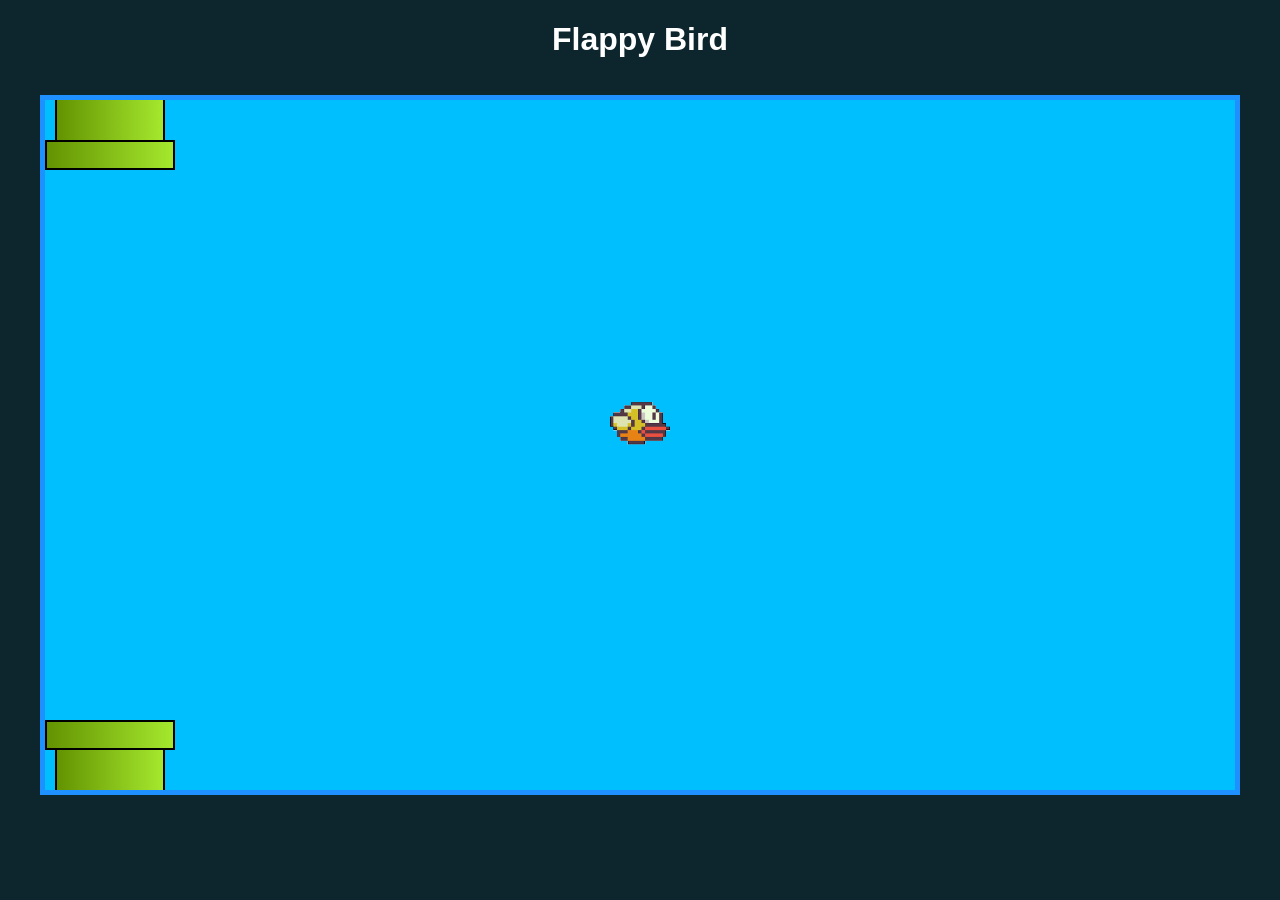
==== flappy.html @ 3f6633cf "My first game using just javascript, css and html. This is a project by Cod3r" ====
<!DOCTYPE html>
<html>

<head>
    <meta charset="UTF-8">
    <title>Flappy Bird</title>
    <link rel="stylesheet" href="estilo.css">
    <link rel="stylesheet" href="flappy.css">
</head>

<body class="conteudo">
    <h1>Flappy Bird</h1>
    <div wm-flappy>      
        <img src="passaro.png" alt="passaro" class="passaro">
        <div class="par-de-barreiras">
            <div class="barreira">
                <div class="corpo"></div>
                <div class="borda"></div>
            </div>
            <div class="barreira">
                <div class="borda"></div>
                <div class="corpo"></div>
            </div>
        </div>
    <script src="js/flappy.js"></script>
</body>

</html>
---- estilo.css ----
@font-face {
    font-family: 'Oswald';
    src: url('../fonts/Oswald-Regular.ttf') format('truetype');
}

* {
    font-family: 'Oswald', sans-serif;
}

html {
    height: 100%;
}

body {
    margin: 0;
    background-color: #0D262D;
    color: #fff;
    height: 100%;
}

.conteudo {
    display: flex;
    flex-direction: column;
    align-items: center;
    min-height: 100%;
}

.exercicio div {
    font-size: 3em;
    border: solid 5px #fff;
    padding: 20px 40px;
    margin: 10px;
}

.exercicio div:nth-of-type(1) {
    background-color: darkgoldenrod;
}

.exercicio div:nth-of-type(2) {
    background-color: crimson;
}

.exercicio div:nth-of-type(3) {
    background-color: darkcyan;
}

.exercicio div:nth-of-type(4) {
    background-color: darkorchid;
}

.exercicio .destaque {
    border: solid 10px greenyellow;
    color: greenyellow;
    font-weight: bold;
}
---- flappy.css ----
*{
   box-sizing: border-box;
}

@font-face {
   font-family: 'Pixel';
   src: url('../fonts/Pixel.ttf');
}

[wm-flappy]{
   position: relative;
   border: 5px solid dodgerblue;
   width: 1200px;
   height: 700px;
   margin: 15px;
   margin-bottom: 35px;
   background-color: deepskyblue;
   overflow: hidden;
}

.passaro{
   width: 60px;
   position: absolute;
   left: calc(50% - 30px);
   bottom: 50%;
}

.par-de-barreiras{
   height: 100%;
   position: absolute;
   top: 0;
   display: flex;
   flex-direction: column;
   justify-content: space-between;
}

.barreira{
   display: flex;
   flex-direction: column;
   align-items: center;
}

.barreira .borda{
   height: 30px;
   width: 130px;
   background: linear-gradient(90deg,#639301,#A5E82E);
   border: 2px solid #000;
}

.barreira .corpo{
   width: 110px;
   height: 40px;
   background: linear-gradient(90deg,#639301,#A5E82E);
   border-left: 2px solid #000;
   border-right: 2px solid #000;
}
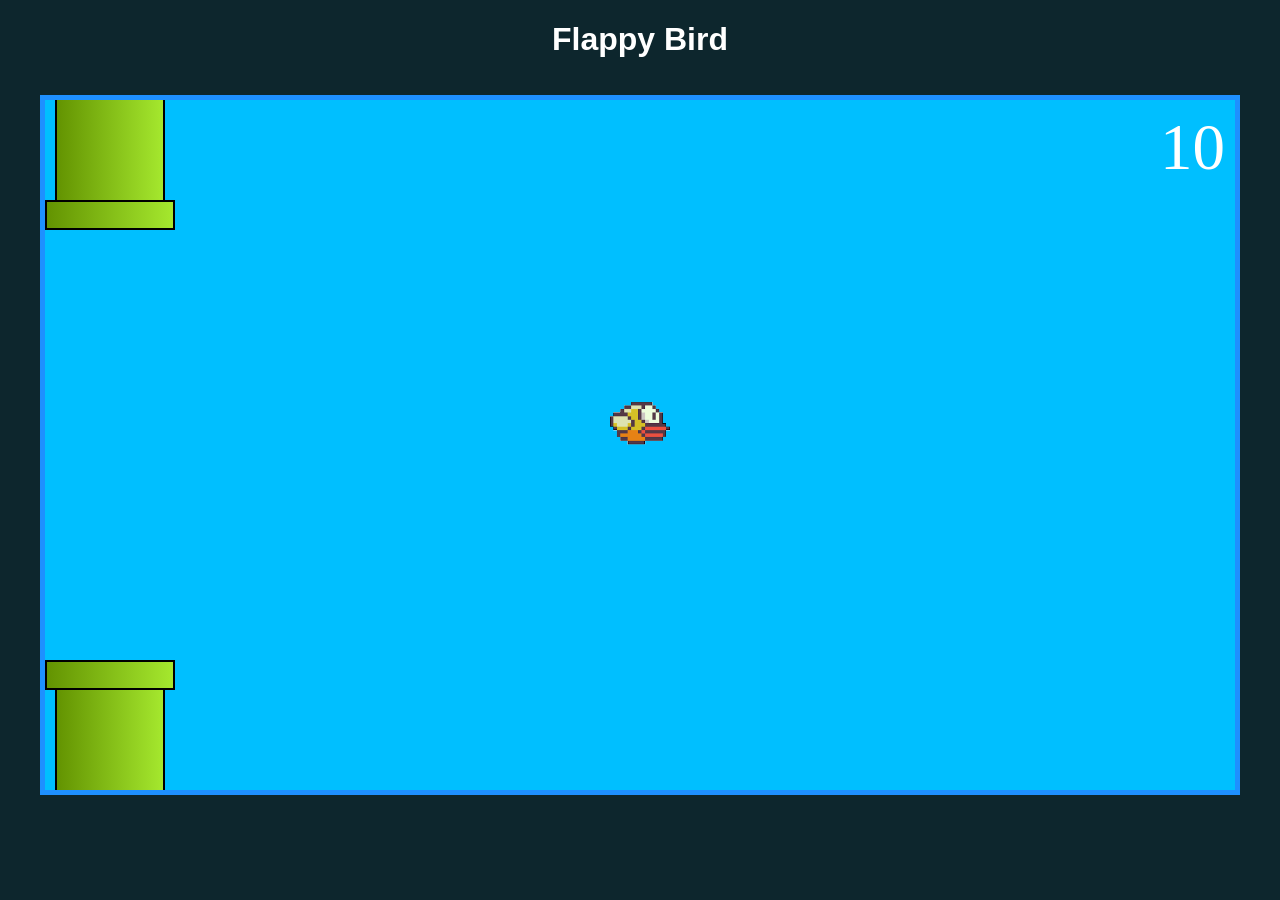
==== commit ecaccfd7: "just adding the counter through the css." ====
--- a/flappy.html
+++ b/flappy.html
@@ -23,7 +23,9 @@
                 <div class="corpo"></div>
             </div>
         </div>
-    <script src="js/flappy.js"></script>
+        <div class="progresso">10</div>
+    </div>
+    <script src="flappy.js"></script>
 </body>
 
 </html>
--- a/flappy.css
+++ b/flappy.css
@@ -4,7 +4,7 @@
 
 @font-face {
    font-family: 'Pixel';
-   src: url('../fonts/Pixel.ttf');
+   src: url('../../dom/dom/fonts/Pixel.ttf');
 }
 
 [wm-flappy]{
@@ -49,8 +49,15 @@
 
 .barreira .corpo{
    width: 110px;
-   height: 40px;
+   height: 100px;
    background: linear-gradient(90deg,#639301,#A5E82E);
    border-left: 2px solid #000;
    border-right: 2px solid #000;
+}
+.progresso{
+   position:absolute;
+   top: 10px;
+   right: 10px;
+   font-size: 65px;
+   font-family: Pixel;
 }
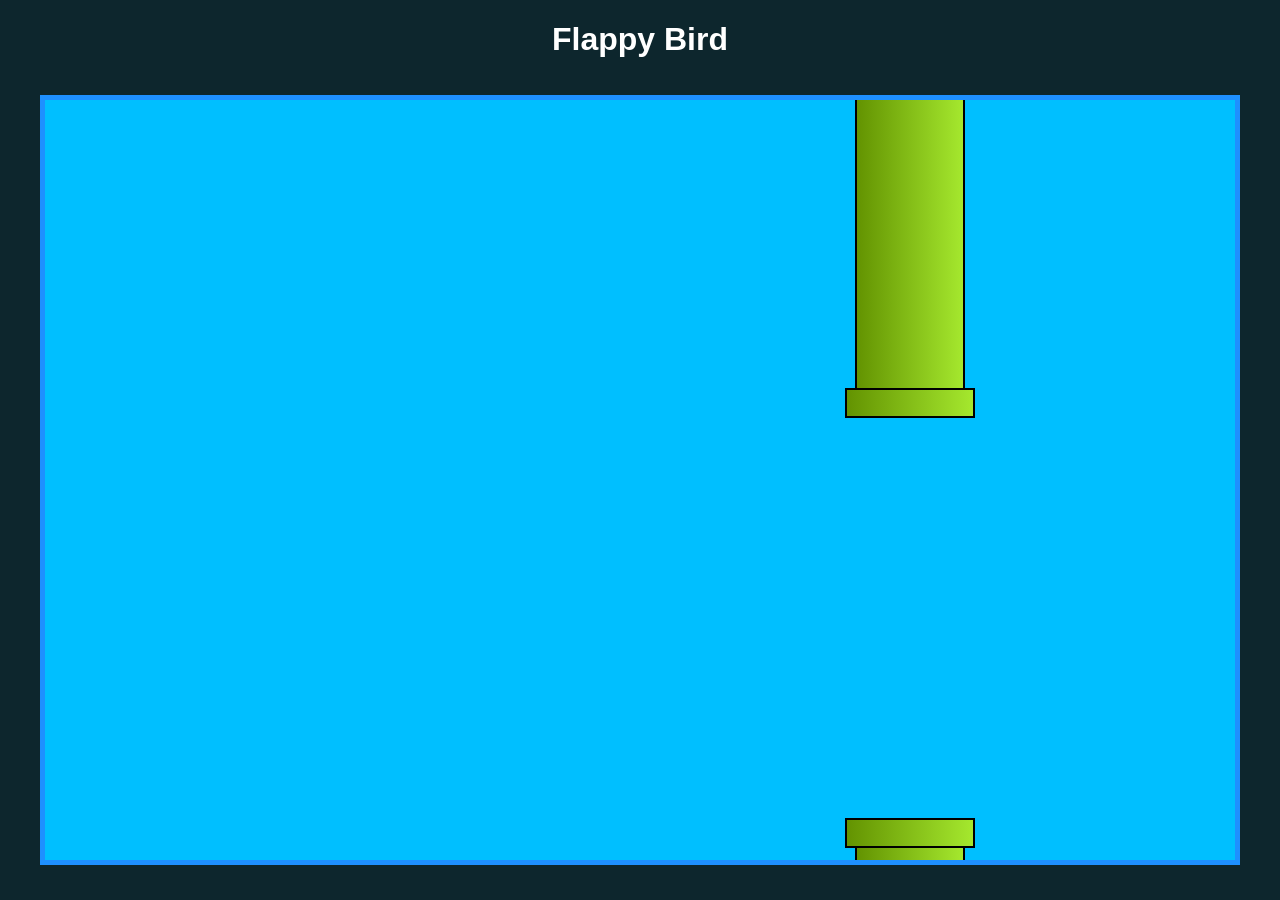
==== commit 2fb30243: "inserting elements trough JavaScript." ====
--- a/flappy.html
+++ b/flappy.html
@@ -1,31 +1,17 @@
-
 <!DOCTYPE html>
 <html>
 
-<head>
-    <meta charset="UTF-8">
-    <title>Flappy Bird</title>
-    <link rel="stylesheet" href="estilo.css">
-    <link rel="stylesheet" href="flappy.css">
-</head>
+    <head>
+        <meta charset="UTF-8">
+        <title>Flappy Bird</title>
+        <link rel="stylesheet" href="estilo.css">
+        <link rel="stylesheet" href="flappy.css">
+    </head>
 
-<body class="conteudo">
-    <h1>Flappy Bird</h1>
-    <div wm-flappy>      
-        <img src="passaro.png" alt="passaro" class="passaro">
-        <div class="par-de-barreiras">
-            <div class="barreira">
-                <div class="corpo"></div>
-                <div class="borda"></div>
-            </div>
-            <div class="barreira">
-                <div class="borda"></div>
-                <div class="corpo"></div>
-            </div>
-        </div>
-        <div class="progresso">10</div>
-    </div>
-    <script src="flappy.js"></script>
-</body>
+    <body class="conteudo">
+        <h1>Flappy Bird</h1>
+        <div wm-flappy></div>
+        <script src="flappy.js"></script>
+    </body>
 
 </html>
--- a/flappy.css
+++ b/flappy.css
@@ -11,7 +11,7 @@
    position: relative;
    border: 5px solid dodgerblue;
    width: 1200px;
-   height: 700px;
+   height: 800px;
    margin: 15px;
    margin-bottom: 35px;
    background-color: deepskyblue;
